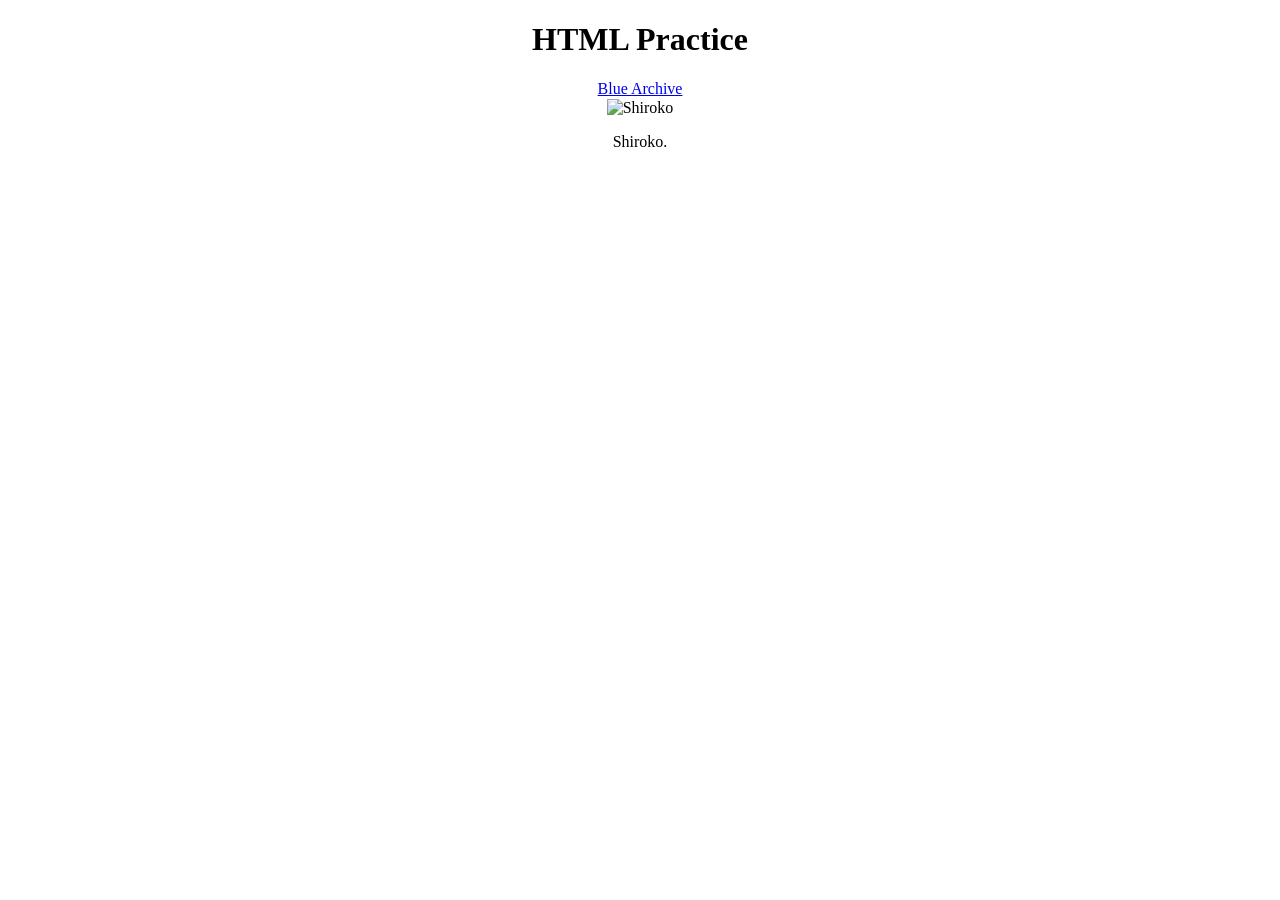
==== week3/index.html @ f1ed815f "fix" ====
<!DOCTYPE html>
<html>
<head>
<title>GIT Commits</title>
</head>
<body>
<div style="text-align: center;">
<h1>HTML Practice</h1>
<div id="attributes">
<a href="https://bluearchive.nexon.com/home">Blue Archive</a><br>
<img src="https://pbs.twimg.com/media/EdIL80RUMAAkRUc?format=jpg&name=medium" alt="Shiroko" width="300" style="vertical-align: middle;">
<p>Shiroko.</p>
</div>
</div>
<!-- git update command cycle: 
git status
git add *
git commit -m "x"
git push -->
</body>
</html>
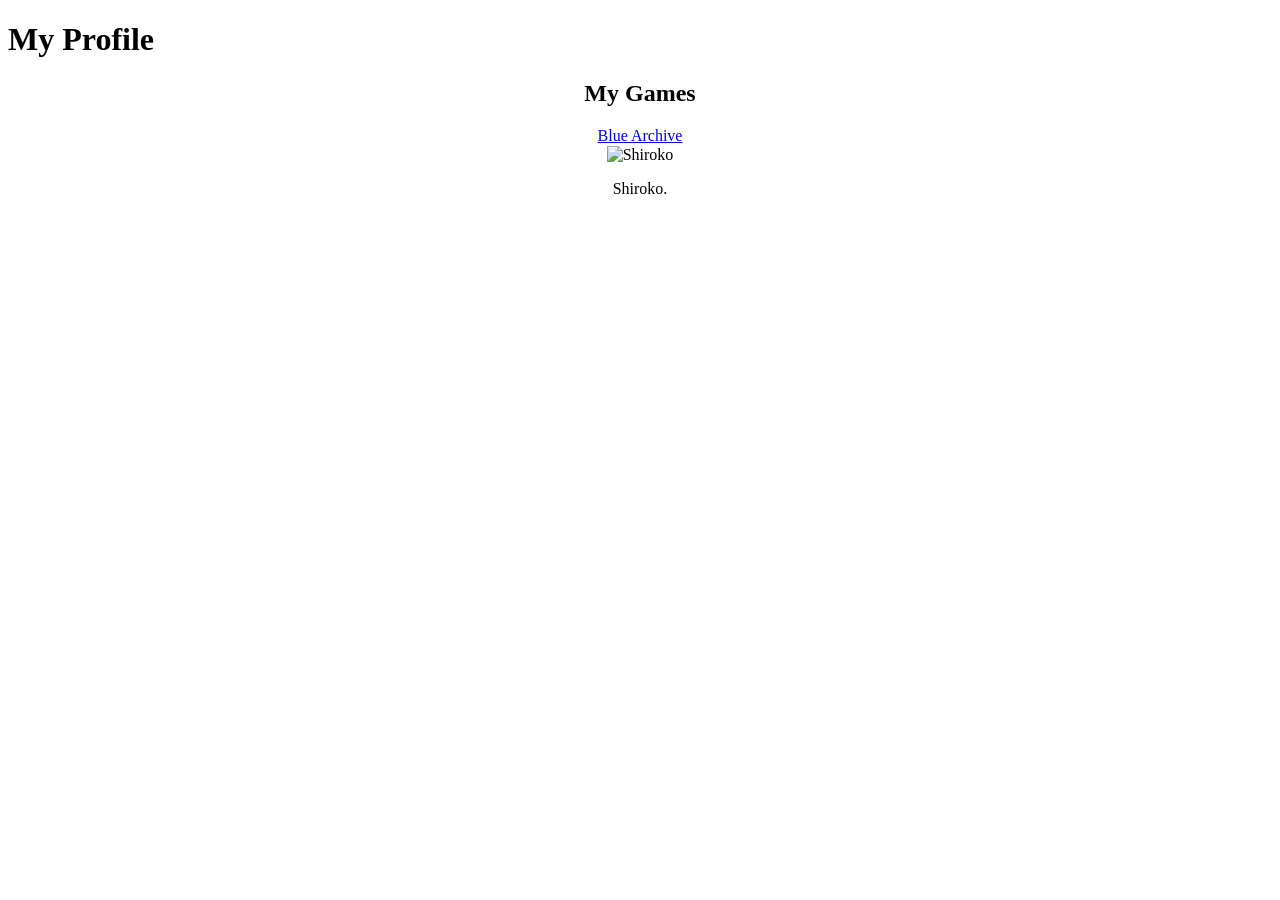
==== commit eaabd875: "CSS Lesson 1 - Introduction" ====
--- a/week3/index.html
+++ b/week3/index.html
@@ -1,17 +1,27 @@
 <!DOCTYPE html>
 <html>
 <head>
-<title>GIT Commits</title>
+<title>My Page</title>
+<style>
+h1{text-align:left;
+}
+body {text-align:center;
+}
+
+
+
+
+</style>
 </head>
 <body>
-<div style="text-align: center;">
-<h1>HTML Practice</h1>
+<h1>My Profile</h1>
+<h2>My Games</h1>
 <div id="attributes">
 <a href="https://bluearchive.nexon.com/home">Blue Archive</a><br>
 <img src="https://pbs.twimg.com/media/EdIL80RUMAAkRUc?format=jpg&name=medium" alt="Shiroko" width="300" style="vertical-align: middle;">
 <p>Shiroko.</p>
 </div>
-</div>
+
 <!-- git update command cycle: 
 git status
 git add *
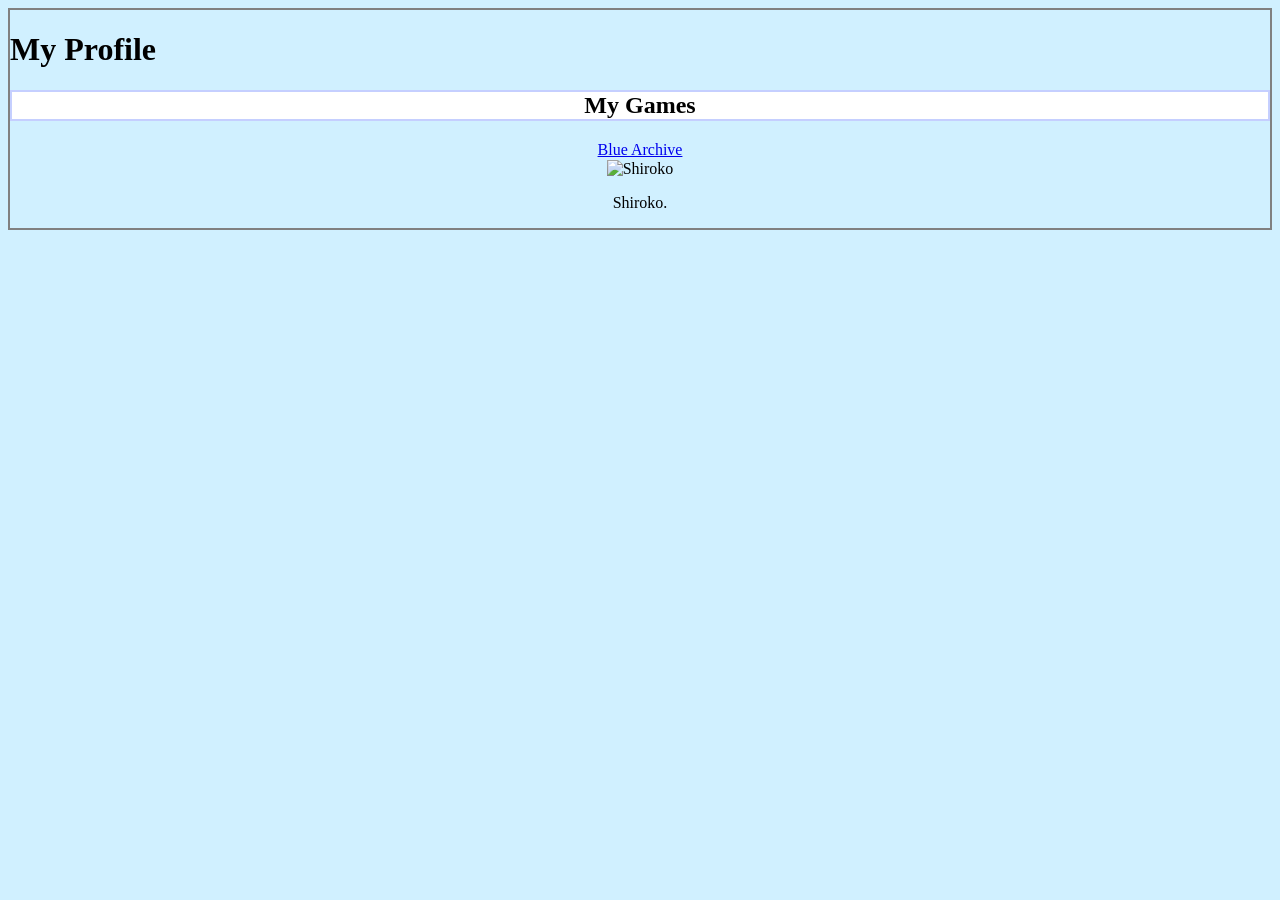
==== commit 9d09c969: "CSS Lesson 2 - Colors" ====
--- a/week3/index.html
+++ b/week3/index.html
@@ -5,7 +5,7 @@
 <style>
 h1{text-align:left;
 }
-body {text-align:center;
+body {text-align:center; border:2px solid gray;  background-color:rgb(208, 240, 255);
 }
 
 
@@ -15,7 +15,7 @@
 </head>
 <body>
 <h1>My Profile</h1>
-<h2>My Games</h1>
+<h2 style="border:2px solid rgb(197, 207, 255); background-color:rgb(255,255,255);">My Games</h1>
 <div id="attributes">
 <a href="https://bluearchive.nexon.com/home">Blue Archive</a><br>
 <img src="https://pbs.twimg.com/media/EdIL80RUMAAkRUc?format=jpg&name=medium" alt="Shiroko" width="300" style="vertical-align: middle;">
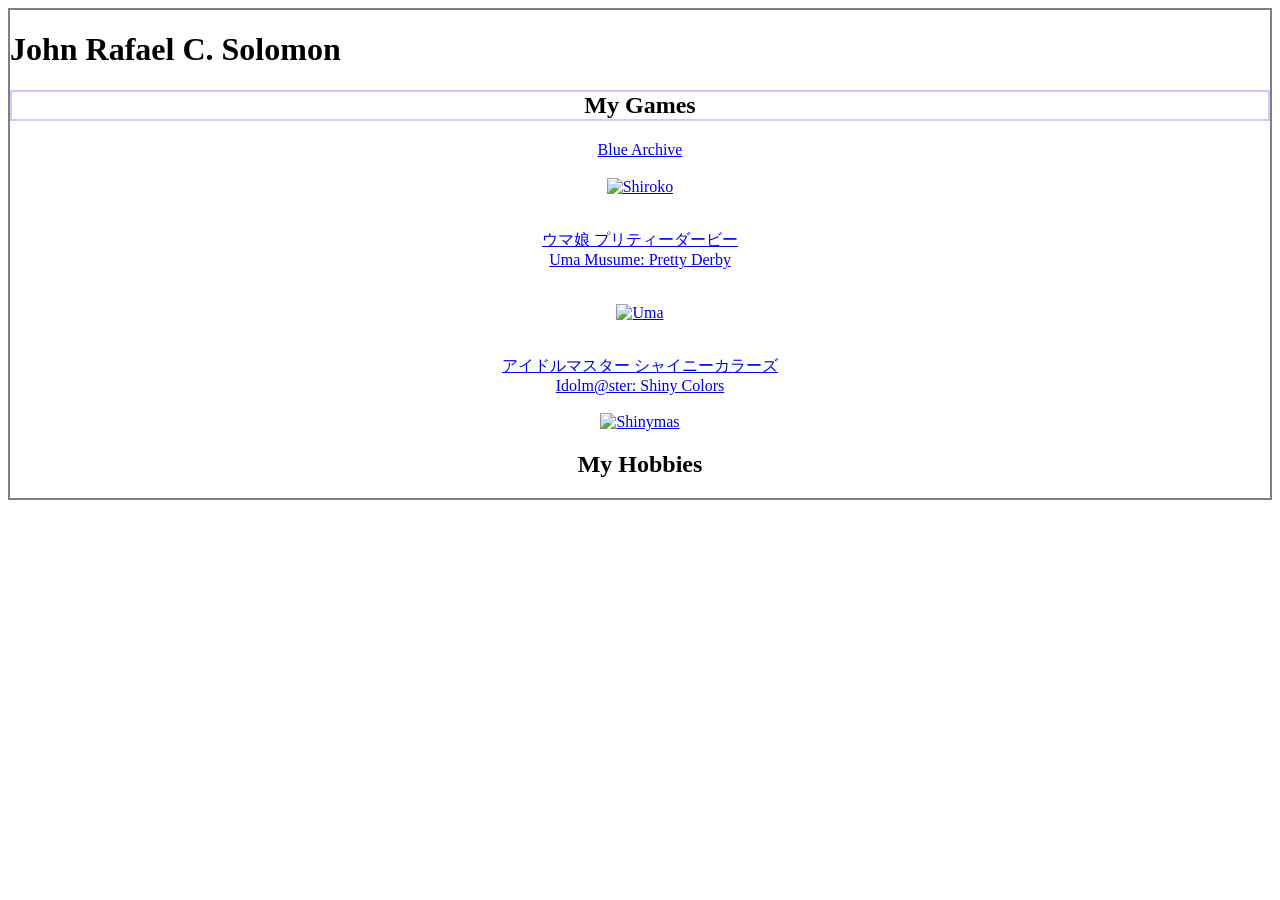
==== commit be6863c4: "CSS Lesson 3 - Backgrounds" ====
--- a/week3/index.html
+++ b/week3/index.html
@@ -1,26 +1,45 @@
 <!DOCTYPE html>
 <html>
 <head>
-<title>My Page</title>
+<title>My Profile</title>
+<!-- CSS CONTAINER -->
 <style>
 h1{text-align:left;
 }
-body {text-align:center; border:2px solid gray;  background-color:rgb(208, 240, 255);
+body {text-align:center; border:2px solid gray;  background-image: url("https://wallpaper.dog/large/5480659.jpg");
+background-attachment: fixed; background-repeat: repeat-x; 
 }
-
-
-
 
 </style>
 </head>
+<!-- MAIN BODY -->
 <body>
-<h1>My Profile</h1>
+<h1>John Rafael C. Solomon</h1>
 <h2 style="border:2px solid rgb(197, 207, 255); background-color:rgb(255,255,255);">My Games</h1>
-<div id="attributes">
-<a href="https://bluearchive.nexon.com/home">Blue Archive</a><br>
-<img src="https://pbs.twimg.com/media/EdIL80RUMAAkRUc?format=jpg&name=medium" alt="Shiroko" width="300" style="vertical-align: middle;">
-<p>Shiroko.</p>
+<div class="content">
+<a href="https://bluearchive.nexon.com/home">Blue Archive<br><br>
+<img src="https://static.wikia.nocookie.net/blue-archive/images/4/44/BA_Visual_1.png/revision/latest?cb=20210410071347" alt="Shiroko" width="300" style="vertical-align: middle;">
+</a>
 </div>
+<br>
+<div class="content">
+<a href="https://umamusume.jp/">
+<p> ウマ娘 プリティーダービー<br> Uma Musume: Pretty Derby </p>
+<br>
+<img src="https://cdn.animenewsnetwork.com/thumbnails/max500x600/encyc/A20598-2494179646.1520139828.jpg" alt="Uma" width="300" style="vertical-align: middle;">
+</a>
+</div>
+<br>
+<div class="content"> 
+<a href="https://shinycolors.enza.fun/">
+<p> アイドルマスター シャイニーカラーズ <br> Idolm@ster: Shiny Colors </p>
+<img src="https://files.yande.re/image/988e56a040ca0702c3af7a2ad1ab2ef6/yande.re%201042348%20bandai_namco%20tagme%20the_idolm%40ster%20the_idolm%40ster_shiny_colors%20uniform%20wallpaper.jpg" alt="Shinymas" width="500" style="vertical-align:middle;">
+</a>
+<br>
+
+<h2>My Hobbies</h2>
+
+
 
 <!-- git update command cycle: 
 git status
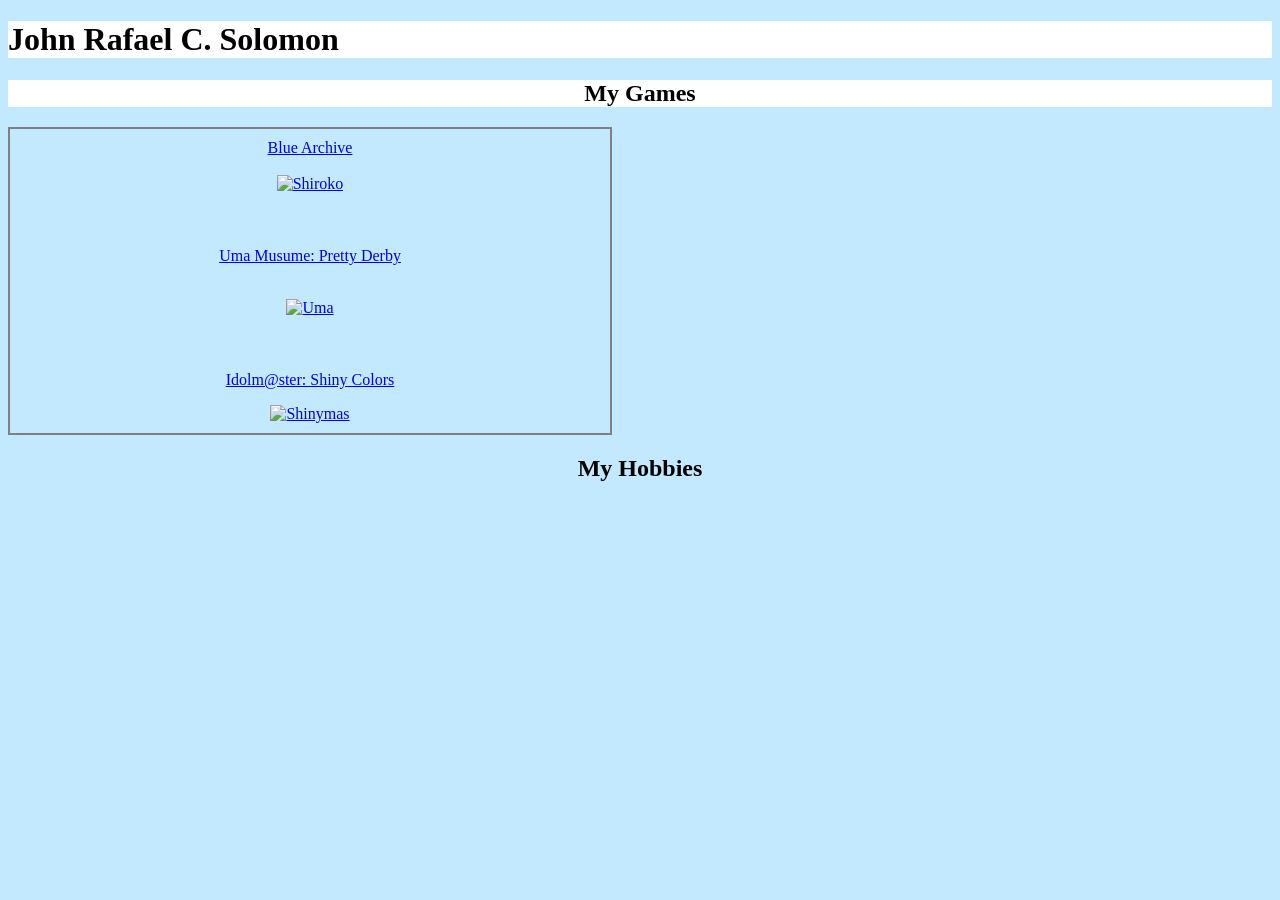
==== commit aa350065: "CSS Lesson 4-7 - Borders-Outline" ====
--- a/week3/index.html
+++ b/week3/index.html
@@ -6,45 +6,60 @@
 <style>
 h1{text-align:left;
 }
-body {text-align:center; border:2px solid gray;  background-image: url("https://wallpaper.dog/large/5480659.jpg");
+body {text-align:center; background-color:hsla(202, 100%, 88%, 1);
 background-attachment: fixed; background-repeat: repeat-x; 
+}
+
+#main{
+width: 600px;
+border: 2px solid gray;
+}
+
+.content{
+vertical-align: middle;
+padding: 10px 10px 10px 10px;
 }
 
 </style>
 </head>
 <!-- MAIN BODY -->
 <body>
-<h1>John Rafael C. Solomon</h1>
-<h2 style="border:2px solid rgb(197, 207, 255); background-color:rgb(255,255,255);">My Games</h1>
+<h1 style=" background-color:rgb(255,255,255);">John Rafael C. Solomon</h1>
+<h2 style="background-color:rgb(255,255,255);">My Games</h1>
+<div id="main">
 <div class="content">
 <a href="https://bluearchive.nexon.com/home">Blue Archive<br><br>
-<img src="https://static.wikia.nocookie.net/blue-archive/images/4/44/BA_Visual_1.png/revision/latest?cb=20210410071347" alt="Shiroko" width="300" style="vertical-align: middle;">
+<img src="https://i.imgur.com/5Ov7trk.jpeg" alt="Shiroko" width="300">
 </a>
 </div>
 <br>
+
 <div class="content">
 <a href="https://umamusume.jp/">
-<p> ウマ娘 プリティーダービー<br> Uma Musume: Pretty Derby </p>
+<p>Uma Musume: Pretty Derby </p>
 <br>
-<img src="https://cdn.animenewsnetwork.com/thumbnails/max500x600/encyc/A20598-2494179646.1520139828.jpg" alt="Uma" width="300" style="vertical-align: middle;">
+<img src="https://cdn.animenewsnetwork.com/thumbnails/max500x600/encyc/A20598-2494179646.1520139828.jpg" alt="Uma" width="300">
 </a>
 </div>
 <br>
 <div class="content"> 
 <a href="https://shinycolors.enza.fun/">
-<p> アイドルマスター シャイニーカラーズ <br> Idolm@ster: Shiny Colors </p>
-<img src="https://files.yande.re/image/988e56a040ca0702c3af7a2ad1ab2ef6/yande.re%201042348%20bandai_namco%20tagme%20the_idolm%40ster%20the_idolm%40ster_shiny_colors%20uniform%20wallpaper.jpg" alt="Shinymas" width="500" style="vertical-align:middle;">
+<p>Idolm@ster: Shiny Colors </p>
+<img src="https://news-pctr.c.yimg.jp/[base64]" alt="Shinymas" width="500">
 </a>
 <br>
+</div>
+</div
+
+</body>
 
 <h2>My Hobbies</h2>
 
-
-
-<!-- git update command cycle: 
+<!-- git update command cycle:
 git status
 git add *
 git commit -m "x"
 git push -->
-</body>
+
+
 </html>
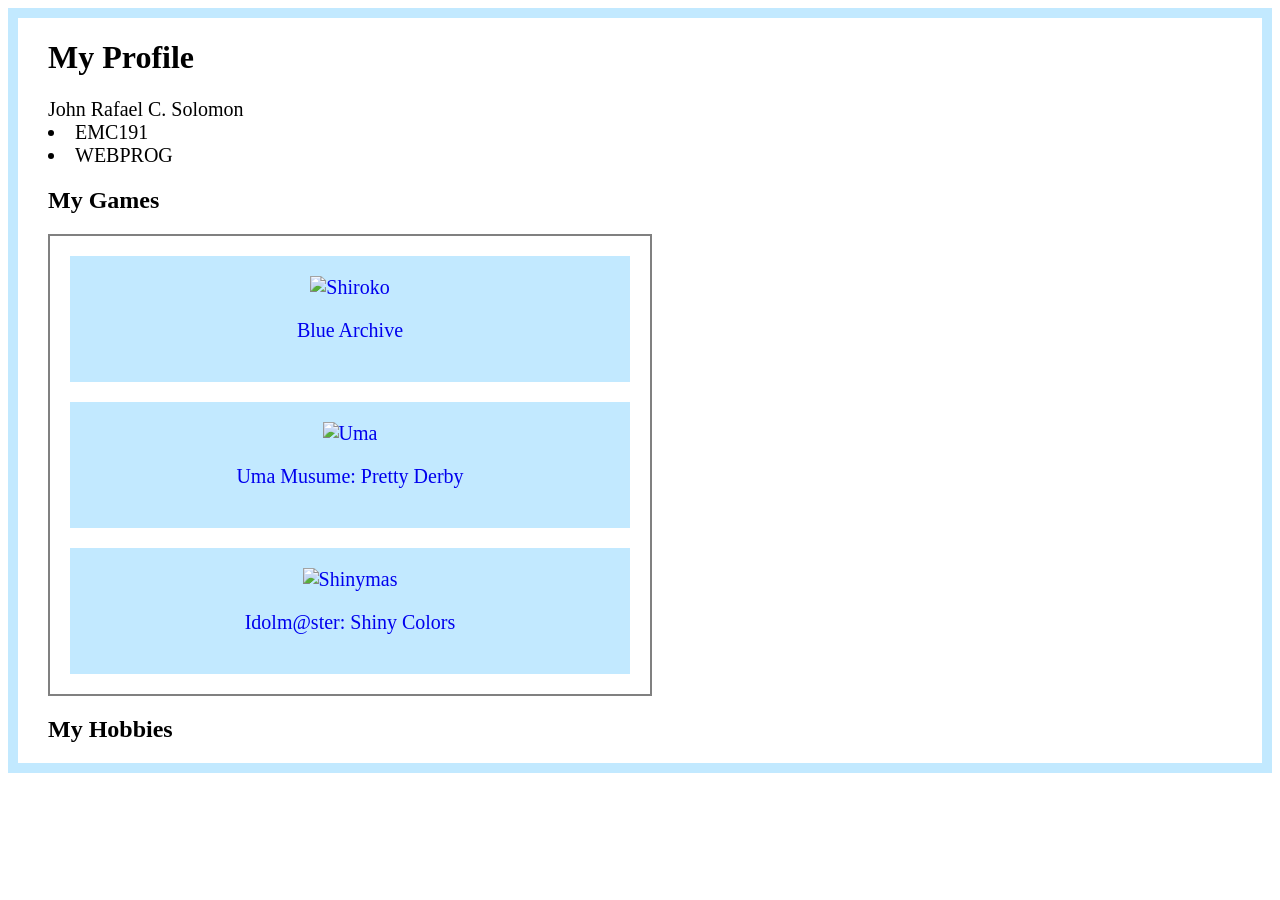
==== commit 8595148c: "CSS Lesson 8-9 - Text-Fonts" ====
--- a/week3/index.html
+++ b/week3/index.html
@@ -4,50 +4,77 @@
 <title>My Profile</title>
 <!-- CSS CONTAINER -->
 <style>
+body{
+font-family: Calibri;
+border: 10px solid hsla(202, 100%, 88%, 1);
+padding-left: 30px;
+padding-right: 30px;
+}
+
+.profile{
+text-align:left;
+font-size: 20px;
+}
+
+
 h1{text-align:left;
 }
-body {text-align:center; background-color:hsla(202, 100%, 88%, 1);
-background-attachment: fixed; background-repeat: repeat-x; 
-}
+
 
 #main{
+text-align:center;
 width: 600px;
 border: 2px solid gray;
+
 }
 
 .content{
+margin: 20px;	
 vertical-align: middle;
-padding: 10px 10px 10px 10px;
+padding: 20px;
+background-color: hsla(202, 100%, 88%, 1);
+}
+
+a{
+text-decoration: none;
+font-size: 20px;
 }
 
 </style>
 </head>
 <!-- MAIN BODY -->
 <body>
-<h1 style=" background-color:rgb(255,255,255);">John Rafael C. Solomon</h1>
+<h1 style=" background-color:rgb(255,255,255);">My Profile</h1>
+
+<div class="profile"
+<ul>John Rafael C. Solomon</ul>
+<li>EMC191</li>
+<li>WEBPROG</li>
+</div>
+
 <h2 style="background-color:rgb(255,255,255);">My Games</h1>
 <div id="main">
 <div class="content">
-<a href="https://bluearchive.nexon.com/home">Blue Archive<br><br>
+<a href="https://bluearchive.nexon.com/home">
 <img src="https://i.imgur.com/5Ov7trk.jpeg" alt="Shiroko" width="300">
+<br><p>Blue Archive</p>
 </a>
 </div>
-<br>
+
 
 <div class="content">
 <a href="https://umamusume.jp/">
-<p>Uma Musume: Pretty Derby </p>
-<br>
 <img src="https://cdn.animenewsnetwork.com/thumbnails/max500x600/encyc/A20598-2494179646.1520139828.jpg" alt="Uma" width="300">
+<br><p>Uma Musume: Pretty Derby</p>
 </a>
 </div>
-<br>
+
 <div class="content"> 
 <a href="https://shinycolors.enza.fun/">
-<p>Idolm@ster: Shiny Colors </p>
 <img src="https://news-pctr.c.yimg.jp/[base64]" alt="Shinymas" width="500">
+<br><p>Idolm@ster: Shiny Colors</p>
 </a>
-<br>
+
 </div>
 </div
 
@@ -59,7 +86,10 @@
 git status
 git add *
 git commit -m "x"
-git push -->
+git push 
+
+then git pull on server bash on public_html\lab2\week3
+-->
 
 
 </html>
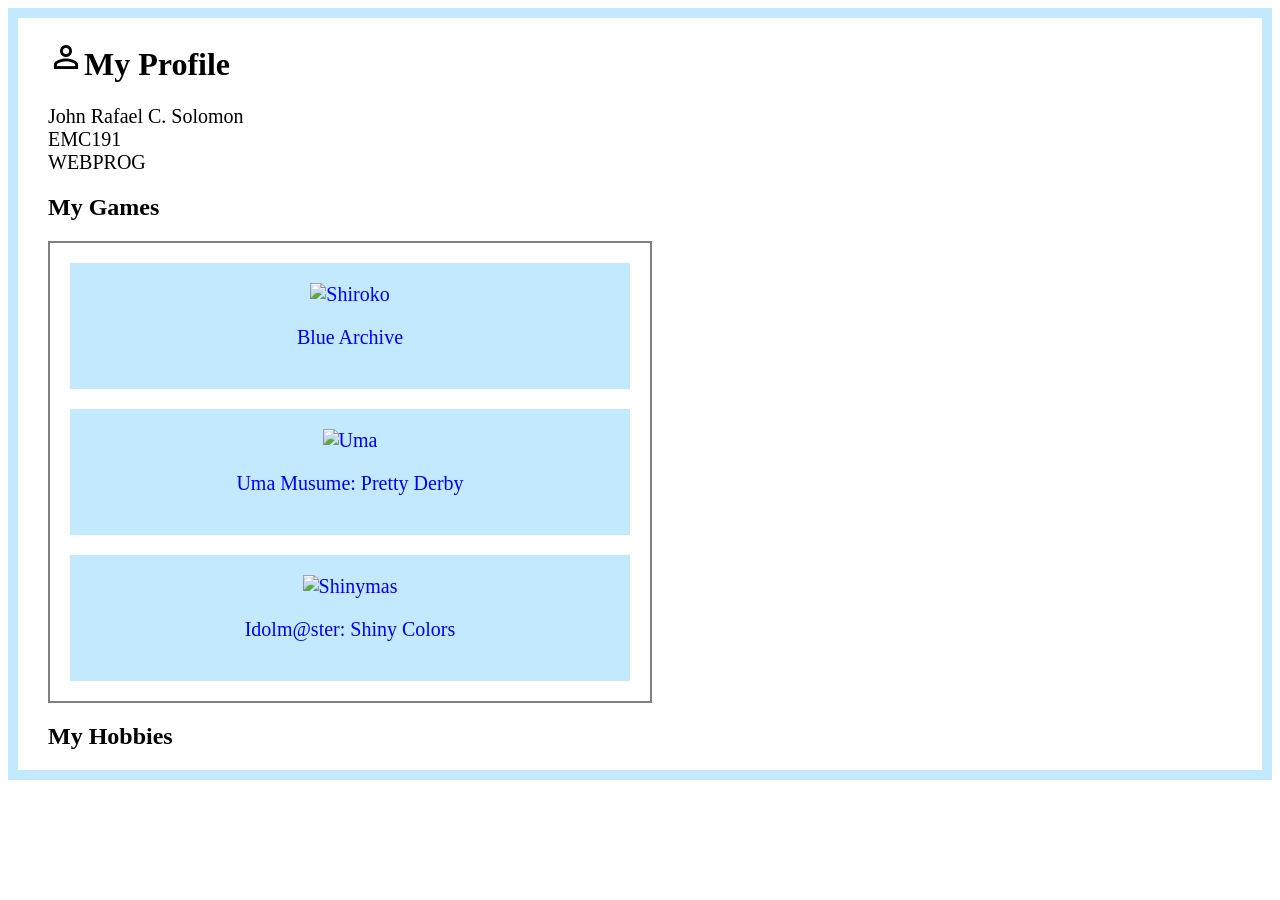
==== commit ba6c8bc2: "CSS Lesson 10-12 - Icons-Lists" ====
--- a/week3/index.html
+++ b/week3/index.html
@@ -1,7 +1,11 @@
 <!DOCTYPE html>
 <html>
+
 <head>
 <title>My Profile</title>
+<link rel="icon" type="image/x-icon" href="https://kanji.jitenon.jp/shotai3/019.gif">
+<meta name="viewport" content="width=device-width, initial-scale=1">
+<link href="https://fonts.googleapis.com/icon?family=Material+Icons" rel="stylesheet">
 <!-- CSS CONTAINER -->
 <style>
 body{
@@ -40,16 +44,37 @@
 font-size: 20px;
 }
 
+a:link{
+color: blue;
+}
+
+a:visited{
+color: red;
+}
+
+a:hover{
+color: green;
+}
+a:active{
+color: darkblue;
+}
+
+ul{
+ list-style-type: none;
+  margin: 0;
+  padding: 0;
+}
+
 </style>
 </head>
 <!-- MAIN BODY -->
 <body>
-<h1 style=" background-color:rgb(255,255,255);">My Profile</h1>
+<h1><i class="material-icons" style="font-size:36px">person_outline</i>My Profile</h1>
 
 <div class="profile"
 <ul>John Rafael C. Solomon</ul>
-<li>EMC191</li>
-<li>WEBPROG</li>
+<ul>EMC191</ul>
+<ul>WEBPROG</ul>
 </div>
 
 <h2 style="background-color:rgb(255,255,255);">My Games</h1>
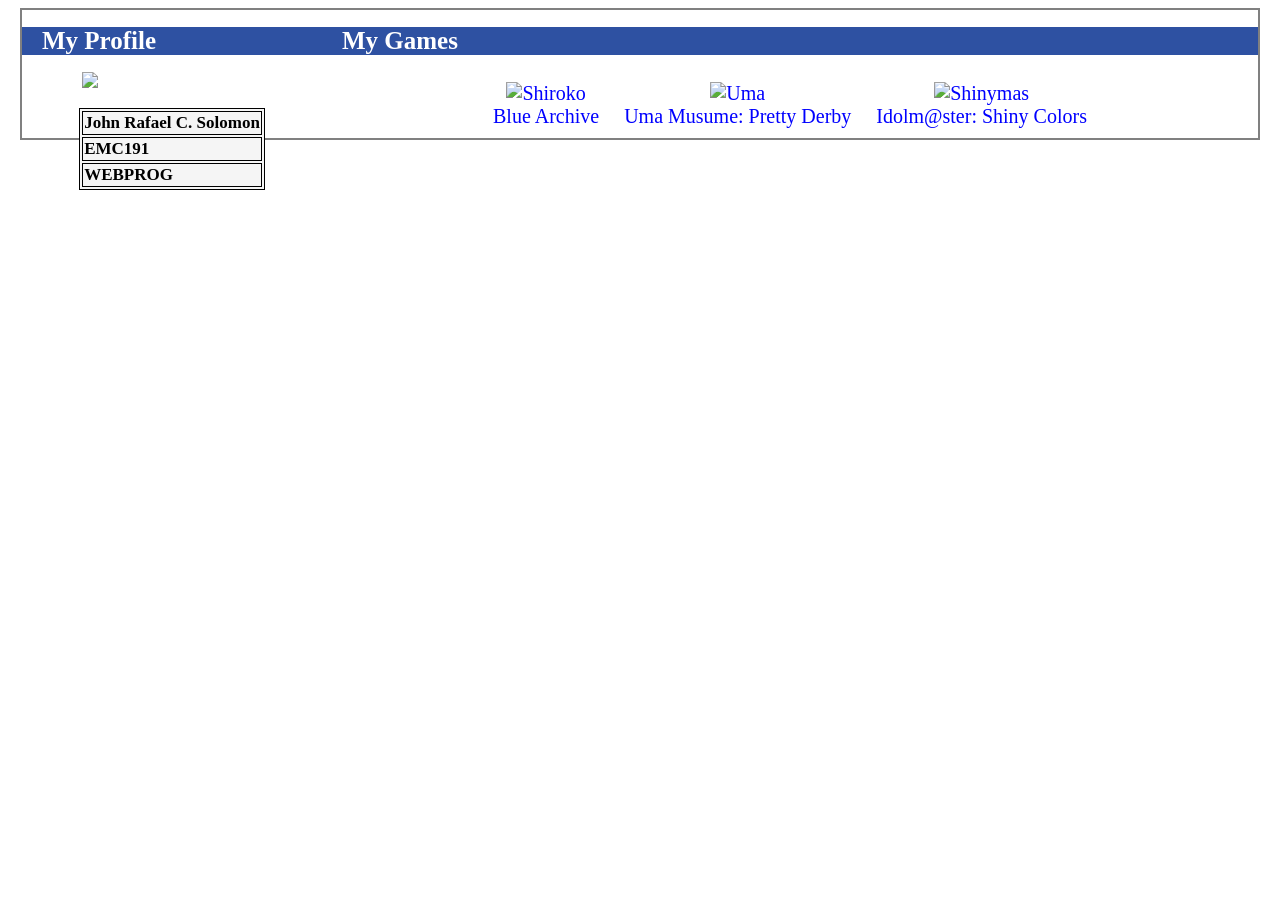
==== commit d2375789: "CSS Lesson 13-15 - Tables-Floats" ====
--- a/week3/index.html
+++ b/week3/index.html
@@ -4,39 +4,45 @@
 <head>
 <title>My Profile</title>
 <link rel="icon" type="image/x-icon" href="https://kanji.jitenon.jp/shotai3/019.gif">
-<meta name="viewport" content="width=device-width, initial-scale=1">
-<link href="https://fonts.googleapis.com/icon?family=Material+Icons" rel="stylesheet">
 <!-- CSS CONTAINER -->
 <style>
 body{
-font-family: Calibri;
-border: 10px solid hsla(202, 100%, 88%, 1);
-padding-left: 30px;
-padding-right: 30px;
+margin-left: 20px;
+margin-right: 20px;
+font-family: Calibri, Verdana;
+border: 2px solid gray;
+
 }
 
 .profile{
 text-align:left;
-font-size: 20px;
+vertical-align: top;
+font-size: 17px; 
+display:inline-block;
+width:300px;
+float:left;
+text-indent:20px;
 }
 
-
-h1{text-align:left;
+table, th{
+  border: 1px solid;
 }
-
-
-#main{
+	
+#maincontent{
 text-align:center;
-width: 600px;
-border: 2px solid gray;
+background-color: #fff;;
 
 }
 
-.content{
-margin: 20px;	
+.content{	
 vertical-align: middle;
-padding: 20px;
-background-color: hsla(202, 100%, 88%, 1);
+display:block;
+float:inherit;
+}
+
+.contentinfo {
+display: inline-block;
+margin: 10px;
 }
 
 a{
@@ -47,11 +53,6 @@
 a:link{
 color: blue;
 }
-
-a:visited{
-color: red;
-}
-
 a:hover{
 color: green;
 }
@@ -59,53 +60,61 @@
 color: darkblue;
 }
 
-ul{
- list-style-type: none;
-  margin: 0;
-  padding: 0;
+h2 {
+text-indent: 30px;
 }
+
 
 </style>
 </head>
 <!-- MAIN BODY -->
 <body>
-<h1><i class="material-icons" style="font-size:36px">person_outline</i>My Profile</h1>
 
-<div class="profile"
-<ul>John Rafael C. Solomon</ul>
-<ul>EMC191</ul>
-<ul>WEBPROG</ul>
+
+<div class="profile">
+<h1 style="background-color: #2e51a2; color: white; font-family:Verdana; font-size: 25px">My Profile</h1>
+<img src="https://user-content.flat-cdn.com/6207e2f033f823001243e379/9a25cb3d-322c-4fda-ab93-d66317496289.jpeg" width="150px" style=" display: block;
+  margin-left: auto;
+  margin-right: auto;
+  width: 60%">
+  <br>
+<table style="background-color: rgb(245,245,245);margin:auto; ">
+<tr> <th>John Rafael C. Solomon</th></tr>
+<tr><th>EMC191</th></tr>
+<tr><th>WEBPROG</th></tr>
+</table>
+</div>
+<div class="content">
+<h1 style="background-color:#2e51a2;font-family:Verdana; color: white;font-size: 25px;text-indent:20px;">My Games</h1>
+<div id="maincontent">
+
+
+
+<a href="https://bluearchive.nexon.com/home">
+<div class="contentinfo">
+<img src="https://i.imgur.com/5Ov7trk.jpeg" alt="Shiroko" width="300"><br>
+Blue Archive
+</div>
+</a>
+
+<a href="https://umamusume.jp/">
+<div class="contentinfo">
+<img src="https://cdn.animenewsnetwork.com/thumbnails/max500x600/encyc/A20598-2494179646.1520139828.jpg" alt="Uma" width="300">
+<br>Uma Musume: Pretty Derby
+</div>
+</a>
+
+<a href="https://shinycolors.enza.fun/">
+<div class="contentinfo">
+<img src="https://news-pctr.c.yimg.jp/[base64]" alt="Shinymas" width="500">
+<br>Idolm@ster: Shiny Colors
+</div>
+</a>
+<br>
+</div>
 </div>
 
-<h2 style="background-color:rgb(255,255,255);">My Games</h1>
-<div id="main">
-<div class="content">
-<a href="https://bluearchive.nexon.com/home">
-<img src="https://i.imgur.com/5Ov7trk.jpeg" alt="Shiroko" width="300">
-<br><p>Blue Archive</p>
-</a>
-</div>
-
-
-<div class="content">
-<a href="https://umamusume.jp/">
-<img src="https://cdn.animenewsnetwork.com/thumbnails/max500x600/encyc/A20598-2494179646.1520139828.jpg" alt="Uma" width="300">
-<br><p>Uma Musume: Pretty Derby</p>
-</a>
-</div>
-
-<div class="content"> 
-<a href="https://shinycolors.enza.fun/">
-<img src="https://news-pctr.c.yimg.jp/[base64]" alt="Shinymas" width="500">
-<br><p>Idolm@ster: Shiny Colors</p>
-</a>
-
-</div>
-</div
-
 </body>
-
-<h2>My Hobbies</h2>
 
 <!-- git update command cycle:
 git status
